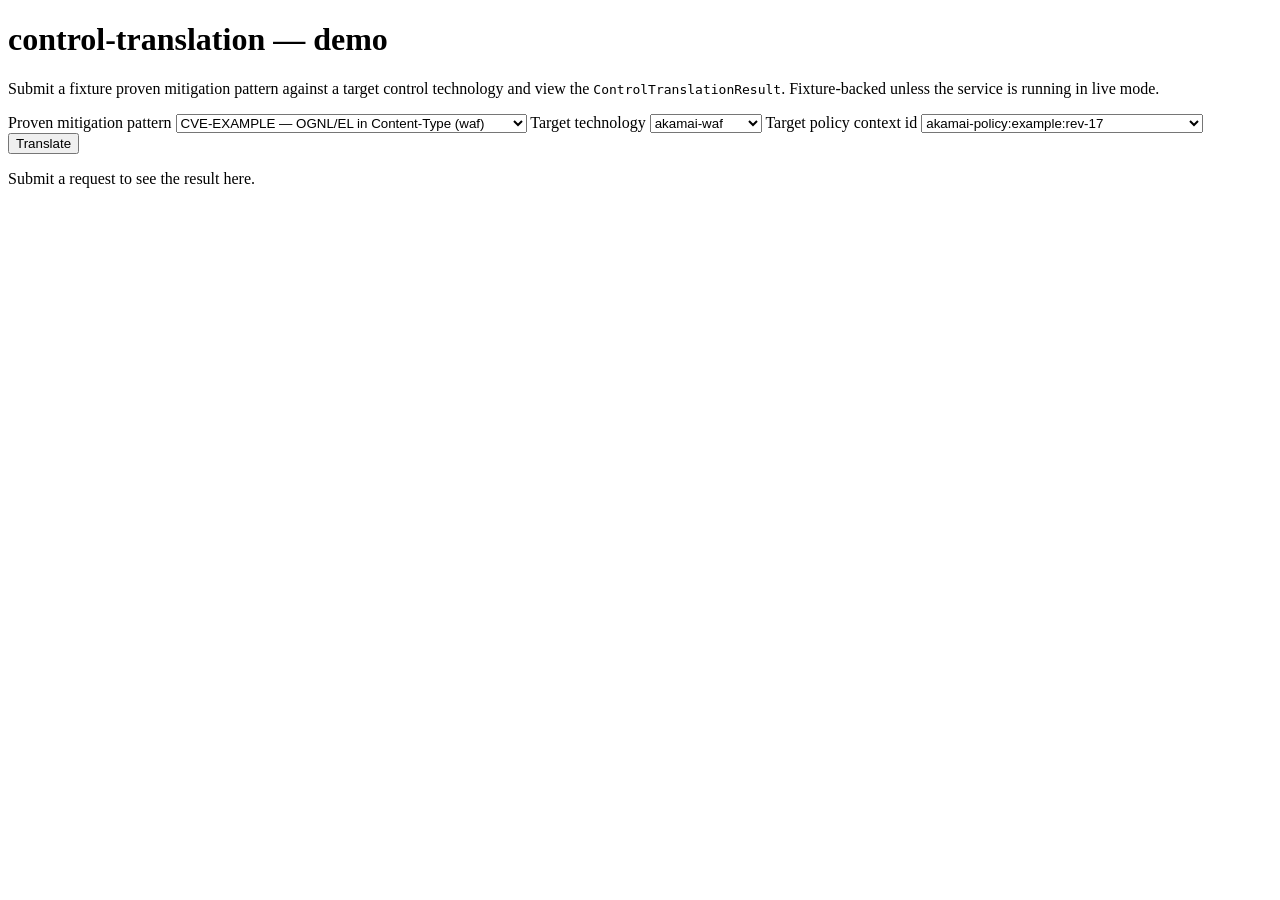
==== ui/index.html @ 578d18eb "Initial control-translation service: capability core, adapters, agent, API, static UI, tests, docs, " ====
<!DOCTYPE html>
<html lang="en">
<head>
  <meta charset="UTF-8" />
  <meta name="viewport" content="width=device-width, initial-scale=1.0" />
  <title>control-translation demo</title>
  <link rel="stylesheet" href="/styles.css" />
</head>
<body>
  <h1>control-translation — demo</h1>
  <p class="subtitle">
    Submit a fixture proven mitigation pattern against a target control technology
    and view the <code>ControlTranslationResult</code>. Fixture-backed unless the
    service is running in live mode.
  </p>

  <div class="layout">
    <div class="panel">
      <label for="pattern">Proven mitigation pattern</label>
      <select id="pattern">
        <option value="proven-pattern:CVE-EXAMPLE:waf:3">
          CVE-EXAMPLE — OGNL/EL in Content-Type (waf)
        </option>
        <option value="proven-pattern:CVE-EXAMPLE:firewall:1">
          CVE-EXAMPLE — exposed management port (firewall)
        </option>
        <option value="proven-pattern:CVE-EXAMPLE:edr:1">
          CVE-EXAMPLE — process spawn chain (edr)
        </option>
      </select>

      <label for="target">Target technology</label>
      <select id="target">
        <option value="akamai-waf">akamai-waf</option>
        <option value="firewall-generic">firewall-generic</option>
        <option value="edr-s1">edr-s1</option>
      </select>

      <label for="context">Target policy context id</label>
      <select id="context">
        <option value="akamai-policy:example:rev-17">akamai-policy:example:rev-17</option>
        <option value="firewall-policy:example:rev-4">firewall-policy:example:rev-4</option>
        <option value="unknown-context:none">unknown-context:none (no fixture snapshot)</option>
      </select>

      <button id="submit">Translate</button>
    </div>

    <div class="panel result-card" id="result">
      <p class="empty">Submit a request to see the result here.</p>
    </div>
  </div>

  <script src="/app.js"></script>
</body>
</html>
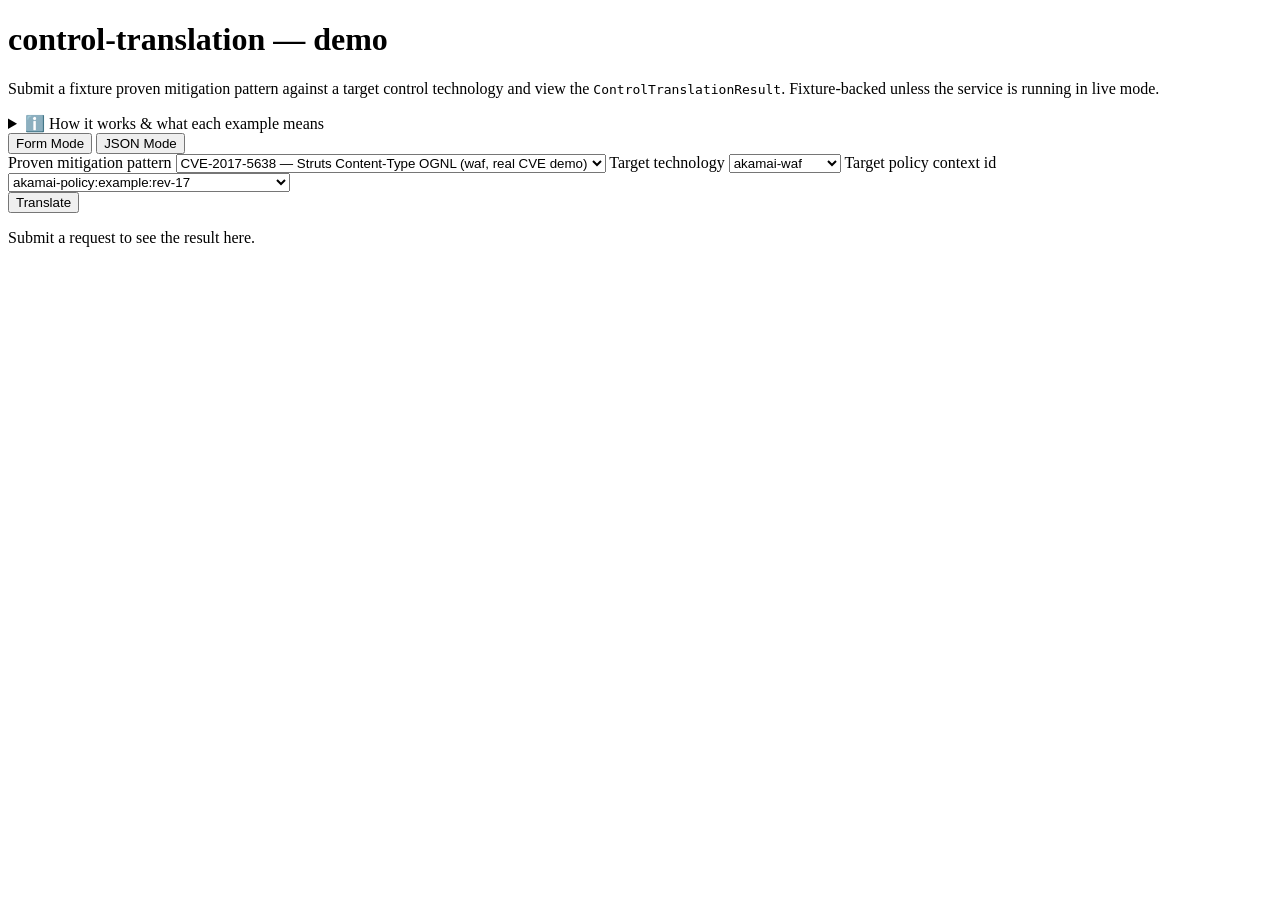
==== commit dc973659: "Harden translation contract and expand real CVE demo" ====
--- a/ui/index.html
+++ b/ui/index.html
@@ -14,10 +14,63 @@
     service is running in live mode.
   </p>
 
+  <details class="help-section">
+    <summary>ℹ️ How it works & what each example means</summary>
+    <div class="help-content">
+      <h3>What this service does</h3>
+      <p>Takes a <strong>proven mitigation pattern</strong> (from upstream defense-generation) and translates it into a <strong>control-specific rule</strong> for a target technology (Akamai WAF, firewall, or EDR).</p>
+
+      <h3>Where the input comes from</h3>
+      <p><code>defense-generation: candidate-produced</code> → <code>mitigation-check: blocked</code> → <code>bypass-validation: no-bypass-found</code> (with at least one executed attempt) → orchestration promotes the candidate to a <code>ProvenMitigationPattern</code>. This service validates the two proof references but does not rerun either proof.</p>
+      <p><strong>Demo note:</strong> the CVE facts below are real, but IDs ending in <code>fixture-1</code> are illustrative proof lineage. This repository did not execute those upstream proof runs.</p>
+
+      <h3>Terminal States</h3>
+      <table class="help-table">
+        <tr><td class="state translated">translated</td><td>Success — a candidate rule was generated and passed this service's syntax and conflict checks.</td></tr>
+        <tr><td class="state scope-declined">scope-declined</td><td>Rejected — target is unsupported, input is invalid, or there's a policy conflict.</td></tr>
+        <tr><td class="state insufficient-context">insufficient-context</td><td>Missing data — no policy snapshot available for the target context.</td></tr>
+        <tr><td class="state cannot-express">cannot-express</td><td>The target technology cannot represent this mitigation pattern.</td></tr>
+        <tr><td class="state malfunction">malfunction</td><td>Internal error — provider failure or result assembly issue.</td></tr>
+      </table>
+
+      <h3>Example Requests (JSON Mode)</h3>
+      <table class="help-table">
+        <tr><td><strong>CVE-2017-5638 → Akamai WAF</strong></td><td>Real Apache Struts vulnerability behavior: malicious Content-Type values can trigger OGNL evaluation in affected Jakarta Multipart parser versions. Produces an Akamai custom-rule candidate matching OGNL markers in that header. Expected: <span class="state translated">translated</span>. This virtual patch does not replace the vendor upgrade.</td></tr>
+        <tr><td><strong>CVE-2021-44228 → Akamai WAF</strong></td><td>Log4Shell request-layer example. Produces a narrower Akamai rule matching direct <code>${jndi:</code> syntax in User-Agent. Obfuscation or other input locations can bypass this narrow rule; upgrading Log4j remains required.</td></tr>
+        <tr><td><strong>CVE-2021-44228 → SentinelOne</strong></td><td>Practical behavioral detection: alert when Java spawns a shell or download utility. This can detect suspicious post-exploitation behavior but does not prove Log4Shell attribution.</td></tr>
+        <tr><td><strong>CVE-2023-27997 → Firewall</strong></td><td>Emergency isolation for an affected FortiOS SSL-VPN listener: deny untrusted inbound TCP/443 to the gateway. This interrupts VPN availability and is only a temporary compensating control while patching.</td></tr>
+        <tr><td><strong>Firewall: mgmt port block</strong></td><td>Block inbound traffic to management port. Expected: <span class="state scope-declined">scope-declined</span> (policy conflict with existing rule)</td></tr>
+        <tr><td><strong>EDR: process chain</strong></td><td>SentinelOne rule for process spawn chain detection. Tests the EDR adapter.</td></tr>
+        <tr><td><strong>Missing policy context</strong></td><td>Uses an unknown policy context ID. Expected: <span class="state insufficient-context">insufficient-context</span></td></tr>
+        <tr><td><strong>Unsupported technology</strong></td><td>Uses a fake target technology. Expected: <span class="state scope-declined">scope-declined</span> (invalid input)</td></tr>
+      </table>
+
+      <h3>Input → Output Flow</h3>
+      <p><code>proven_pattern</code> + <code>target_context</code> → Translation Engine → Syntax Validation → Conflict Check → <code>ControlTranslationResult</code></p>
+    </div>
+  </details>
+
+  <div class="mode-toggle">
+    <button id="formModeBtn" class="mode-btn active">Form Mode</button>
+    <button id="jsonModeBtn" class="mode-btn">JSON Mode</button>
+  </div>
+
   <div class="layout">
     <div class="panel">
       <label for="pattern">Proven mitigation pattern</label>
       <select id="pattern">
+        <option value="proven-pattern:CVE-2017-5638:waf:fixture-1">
+          CVE-2017-5638 — Struts Content-Type OGNL (waf, real CVE demo)
+        </option>
+        <option value="proven-pattern:CVE-2021-44228:waf:fixture-1">
+          CVE-2021-44228 — Log4Shell JNDI in User-Agent (waf)
+        </option>
+        <option value="proven-pattern:CVE-2021-44228:edr:fixture-1">
+          CVE-2021-44228 — Java child-process behavior (edr)
+        </option>
+        <option value="proven-pattern:CVE-2023-27997:firewall:fixture-1">
+          CVE-2023-27997 — isolate FortiOS SSL-VPN (firewall)
+        </option>
         <option value="proven-pattern:CVE-EXAMPLE:waf:3">
           CVE-EXAMPLE — OGNL/EL in Content-Type (waf)
         </option>
@@ -40,14 +93,44 @@
       <select id="context">
         <option value="akamai-policy:example:rev-17">akamai-policy:example:rev-17</option>
         <option value="firewall-policy:example:rev-4">firewall-policy:example:rev-4</option>
+        <option value="firewall-policy:dmz:rev-1">firewall-policy:dmz:rev-1</option>
+        <option value="edr-policy:example:rev-1">edr-policy:example:rev-1</option>
         <option value="unknown-context:none">unknown-context:none (no fixture snapshot)</option>
       </select>
+
+      <section class="selection-explanation" id="formExplanation" aria-live="polite"></section>
 
       <button id="submit">Translate</button>
     </div>
 
+    <div class="panel json-input-panel" id="jsonInputPanel" style="display:none;">
+      <label for="exampleSelect">Load example</label>
+      <select id="exampleSelect">
+        <option value="">-- Select an example --</option>
+        <option value="cve-2017-5638-akamai">CVE-2017-5638 → Akamai WAF (real CVE demo)</option>
+        <option value="cve-2021-44228-akamai">CVE-2021-44228 → Akamai WAF (narrow virtual patch)</option>
+        <option value="cve-2021-44228-edr">CVE-2021-44228 → SentinelOne (behavior detection)</option>
+        <option value="cve-2023-27997-firewall">CVE-2023-27997 → Firewall (emergency isolation)</option>
+        <option value="waf-translated">WAF: OGNL/EL block (translated)</option>
+        <option value="firewall-conflict">Firewall: mgmt port block (scope-declined)</option>
+        <option value="edr-stub">EDR: process chain (edr-s1)</option>
+        <option value="missing-context">Missing policy context (insufficient-context)</option>
+        <option value="unsupported-tech">Unsupported technology (scope-declined)</option>
+      </select>
+      <section class="selection-explanation" id="jsonExplanation" aria-live="polite"></section>
+      <label for="jsonInput">Request JSON</label>
+      <textarea id="jsonInput" rows="18" placeholder='Paste your request JSON here...'></textarea>
+      <button id="submitJson">Send JSON</button>
+    </div>
+
     <div class="panel result-card" id="result">
       <p class="empty">Submit a request to see the result here.</p>
+    </div>
+
+    <div class="panel json-output-panel" id="jsonOutputPanel" style="display:none;">
+      <h3>Response JSON</h3>
+      <pre id="jsonOutput">Submit a request to see the JSON response here.</pre>
+      <button id="copyJson" class="copy-btn">Copy JSON</button>
     </div>
   </div>
 
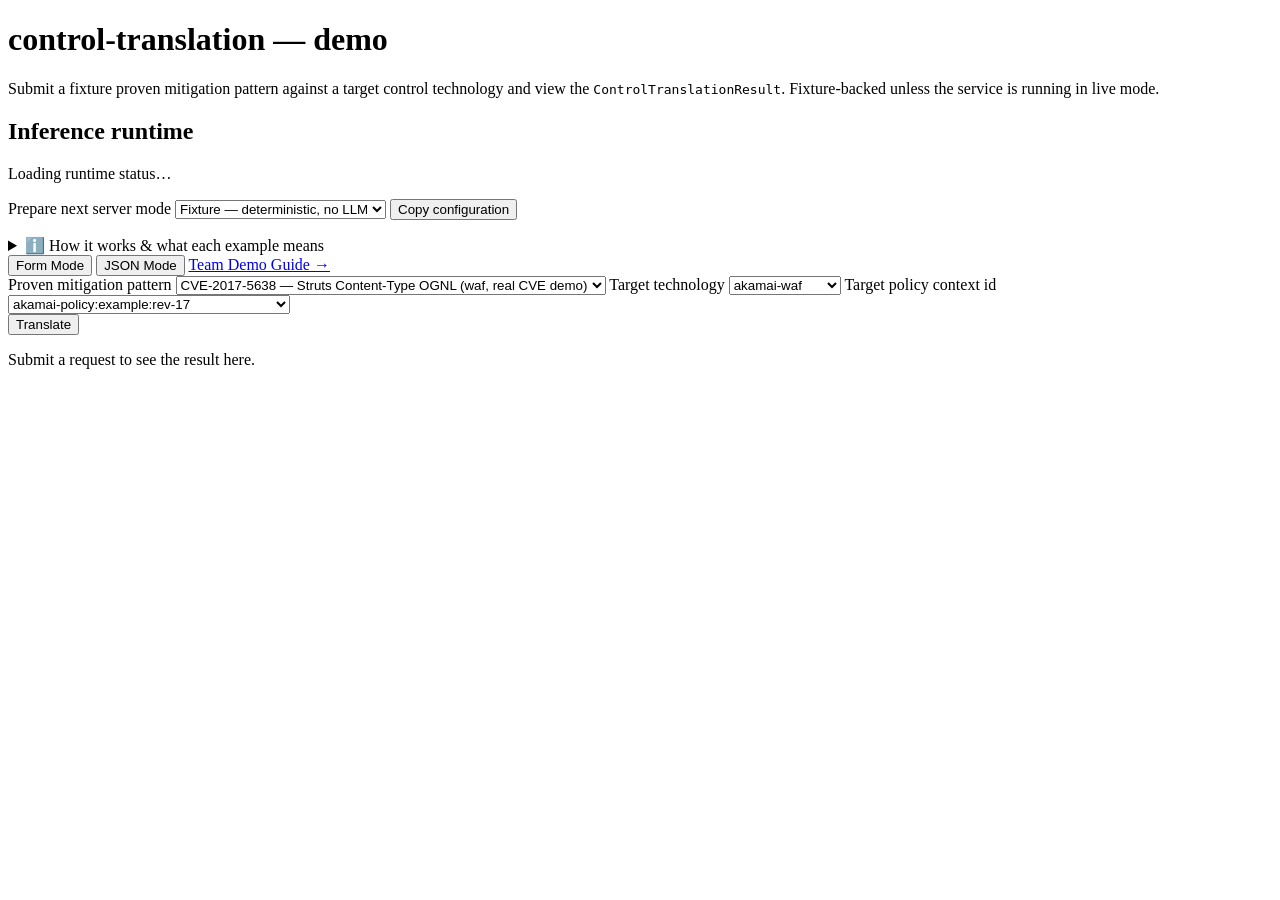
==== commit b6928ed6: "Finalize live inference demo and deployment readiness" ====
--- a/ui/index.html
+++ b/ui/index.html
@@ -13,6 +13,22 @@
     and view the <code>ControlTranslationResult</code>. Fixture-backed unless the
     service is running in live mode.
   </p>
+
+  <section class="inference-card" aria-labelledby="inferenceTitle">
+    <div>
+      <h2 id="inferenceTitle">Inference runtime</h2>
+      <p id="inferenceStatus" class="empty" aria-live="polite">Loading runtime status…</p>
+    </div>
+    <div class="inference-switcher">
+      <label for="inferenceMode">Prepare next server mode</label>
+      <select id="inferenceMode">
+        <option value="fixture">Fixture — deterministic, no LLM</option>
+        <option value="att-inference">AT&amp;T Inference — live LLM</option>
+      </select>
+      <button id="copyInferenceConfig" class="secondary-btn" type="button">Copy configuration</button>
+    </div>
+    <p id="inferenceSwitchHelp" class="inference-help"></p>
+  </section>
 
   <details class="help-section">
     <summary>ℹ️ How it works & what each example means</summary>
@@ -47,12 +63,29 @@
 
       <h3>Input → Output Flow</h3>
       <p><code>proven_pattern</code> + <code>target_context</code> → Translation Engine → Syntax Validation → Conflict Check → <code>ControlTranslationResult</code></p>
+
+      <h3>Live LLM demonstration</h3>
+      <p>The <strong>Inference runtime</strong> card identifies the active mode, provider, and model without exposing any credential. In a live run, the result panel reports <code>LLM invoked: yes</code> only after the request passes initial scope/context gates and reaches the configured model. Fixture runs report <code>no</code>.</p>
+
+      <h3>How live AT&amp;T LLM translation works</h3>
+      <ol>
+        <li>The browser sends the selected proven mitigation pattern and target-policy context to <code>POST /invoke</code>. API keys remain on the server.</li>
+        <li>The service first checks target scope, control-class compatibility, and the current policy snapshot. Requests that fail here do not consume an LLM call.</li>
+        <li>For an eligible request in <code>RUN_MODE=live</code>, the service sends the discriminator, pattern summary, target syntax requirements, and policy summary to AT&amp;T Inference's OpenAI-compatible <code>/chat/completions</code> endpoint.</li>
+        <li>The model must return a structured candidate. The service parses it and then performs deterministic syntax validation and policy-conflict checks.</li>
+        <li>Only a candidate that passes those non-LLM gates receives <span class="state translated">translated</span>. This demo generates a candidate; it never deploys a rule to Akamai, a firewall, or SentinelOne.</li>
+      </ol>
+
+      <h3>How fixture mode differs</h3>
+      <p>With <code>RUN_MODE=fixture</code>, the service skips AT&amp;T Inference completely. It uses local, deterministic per-target templates for the same sample patterns, then runs the same syntax and conflict gates. This mode is best for offline demos, repeatable tests, and showing terminal-state behavior without cost, network access, or model variability.</p>
+      <p><strong>Choosing a mode:</strong> use live mode when you want to demonstrate model-assisted rule construction and the response says <code>LLM invoked: yes</code>. Use fixture mode when you want the exact same output on every run. In both modes, review candidates before deployment and keep the vendor remediation/patch process in place.</p>
     </div>
   </details>
 
   <div class="mode-toggle">
     <button id="formModeBtn" class="mode-btn active">Form Mode</button>
     <button id="jsonModeBtn" class="mode-btn">JSON Mode</button>
+    <a class="demo-page-link" href="/demo.html">Team Demo Guide →</a>
   </div>
 
   <div class="layout">
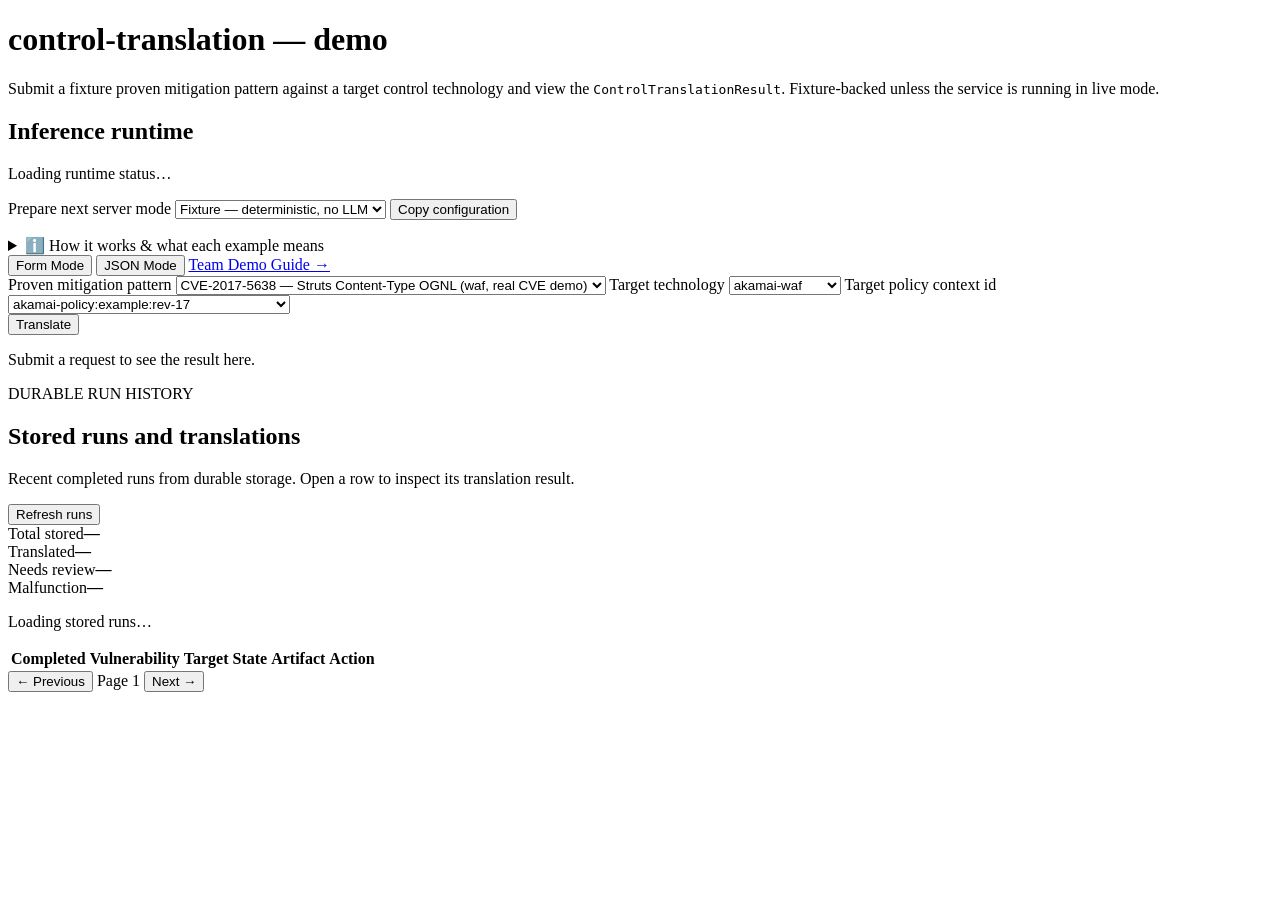
==== commit be902d64: "Integrate proof-loop references and durable persistence" ====
--- a/ui/index.html
+++ b/ui/index.html
@@ -167,6 +167,60 @@
     </div>
   </div>
 
+  <section class="dashboard" id="runsDashboard" aria-labelledby="dashboardTitle">
+    <div class="dashboard-header">
+      <div>
+        <p class="eyebrow">DURABLE RUN HISTORY</p>
+        <h2 id="dashboardTitle">Stored runs and translations</h2>
+        <p>Recent completed runs from durable storage. Open a row to inspect its translation result.</p>
+      </div>
+      <button id="refreshRuns" class="secondary-btn dashboard-action" type="button">Refresh runs</button>
+    </div>
+
+    <div class="dashboard-stats" aria-label="Run summary">
+      <article><span>Total stored</span><strong id="runCountTotal">—</strong></article>
+      <article><span>Translated</span><strong id="runCountTranslated">—</strong></article>
+      <article><span>Needs review</span><strong id="runCountReview">—</strong></article>
+      <article><span>Malfunction</span><strong id="runCountMalfunction">—</strong></article>
+    </div>
+
+    <p id="runsStatus" class="empty" role="status" aria-live="polite">Loading stored runs…</p>
+    <div class="dashboard-table-wrap">
+      <table class="dashboard-table">
+        <thead>
+          <tr>
+            <th scope="col">Completed</th>
+            <th scope="col">Vulnerability</th>
+            <th scope="col">Target</th>
+            <th scope="col">State</th>
+            <th scope="col">Artifact</th>
+            <th scope="col"><span class="sr-only">Action</span></th>
+          </tr>
+        </thead>
+        <tbody id="runsTableBody"></tbody>
+      </table>
+    </div>
+    <div class="dashboard-pagination">
+      <button id="previousRuns" class="secondary-btn" type="button">← Previous</button>
+      <span id="runsPageLabel">Page 1</span>
+      <button id="nextRuns" class="secondary-btn" type="button">Next →</button>
+    </div>
+
+    <section id="runDetail" class="run-detail" aria-labelledby="runDetailTitle" hidden>
+      <div class="run-detail-header">
+        <h3 id="runDetailTitle">Translation details</h3>
+        <button id="closeRunDetail" class="secondary-btn compact-btn" type="button">Close</button>
+      </div>
+      <p id="runDetailStatus" class="empty" role="status" aria-live="polite"></p>
+      <dl id="runDetailMetadata" class="kv"></dl>
+      <div id="runDetailSummary"></div>
+      <details id="runArtifactDetails" hidden>
+        <summary>View candidate artifact</summary>
+        <pre id="runArtifactContent"></pre>
+      </details>
+    </section>
+  </section>
+
   <script src="/app.js"></script>
 </body>
 </html>
